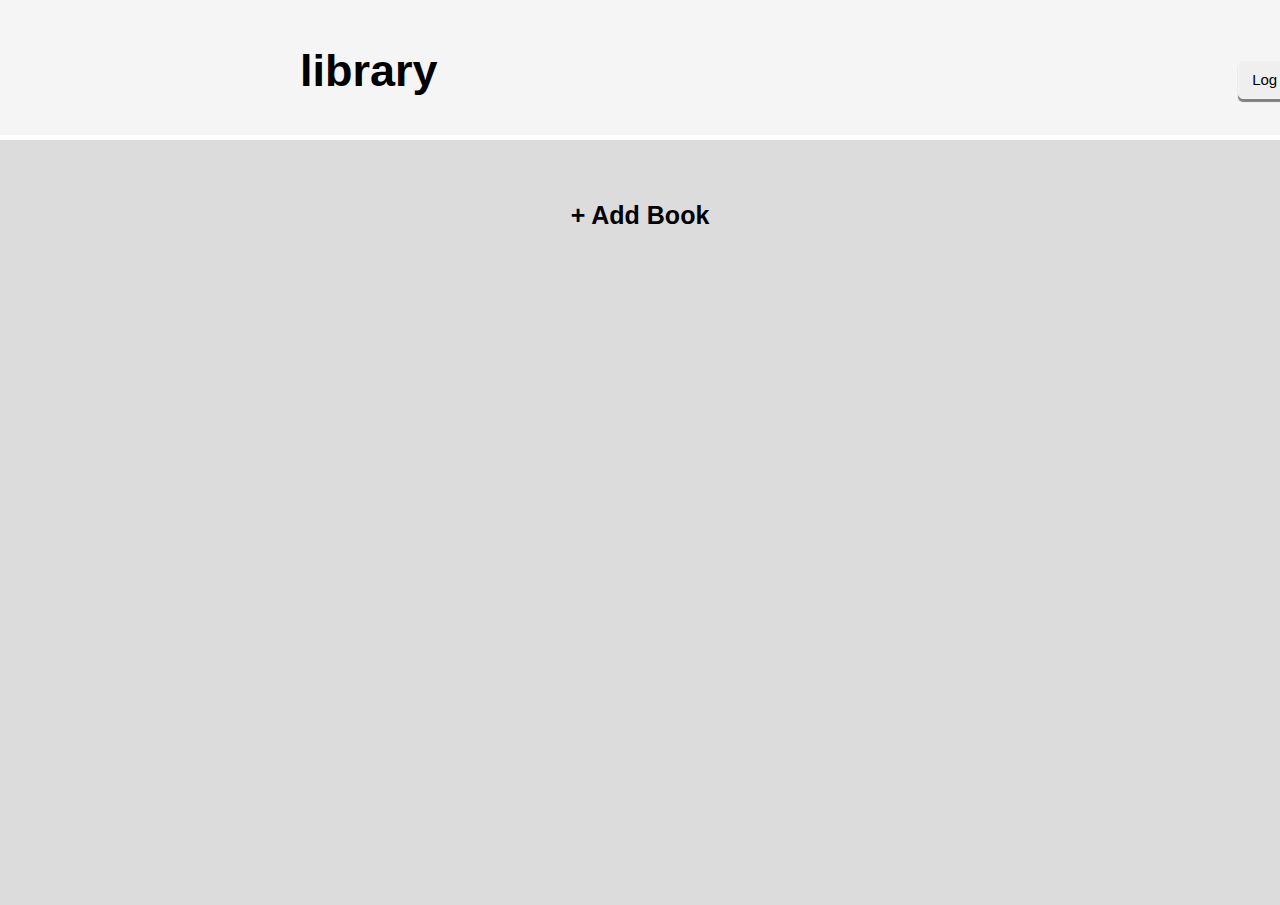
==== index.html @ 99a2c563 "Completed the basic frontend" ====
<!DOCTYPE html>
<html lang="en">
<head>
    <meta charset="UTF-8">
    <meta http-equiv="X-UA-Compatible" content="IE=edge">
    <meta name="viewport" content="width=device-width, initial-scale=1.0">
    <link rel="stylesheet" href="style.css">
    <title>Document</title>
</head>
<body>
    <div class="header">
        <div><p class="title">library</p></div>
        <div><button class="login">Log in</button></div>
    </div>
    <div class="main-container">
        <div class="add-button">
            <button class="add"> + Add Book</button>
        </div>
    </div>
</body>
</html>
---- style.css ----
html, body {
    margin: 0;
    height: 100%;
    width: 100%;
}

.header {
    background-color: whitesmoke;
    width: 100%;
    height: 15%;
    box-shadow: 1px 10px 10px white;
    font-family: 'Poppins', sans-serif;
    display: flex;

}

.title {
    padding-left: 300px;
    font-size: 45px;
    font-weight: bolder;
}

.login {
    margin-left: 800px;
    margin-top: 60px;
    width: 70px;
    padding: 10px;
    border-radius: 5px;
    font-family:'Poppins', sans-serif ;
    font-size: 15px;
    border: 1px solid whitesmoke;
    box-shadow: 0 3px 1px grey;
}

.login:hover {
    cursor: pointer;
    background-color: lightgray;
}

.login:active {
   box-shadow: 0 3px 1px white;
}

.main-container {
    background-color: gainsboro;
    width: 100%;
    margin-top: 5px;
    height: 85%;
    
}

.add-button {
    padding-top: 50px;
    width: 100%;
    height: 50px;
    display: flex;
    align-items: center;
    justify-content: center;
}

.add {
   padding: 10px;
   width: 200px;
   height: 50px;
   font-family: 'Poppins', sans-serif;
   font-size: 25px;
   font-weight: 600;
   border-radius: 5px;
   border: 0;
   background-color: gainsboro;
}

.add:hover {
    background-color: lightgray;
    cursor: pointer;
}
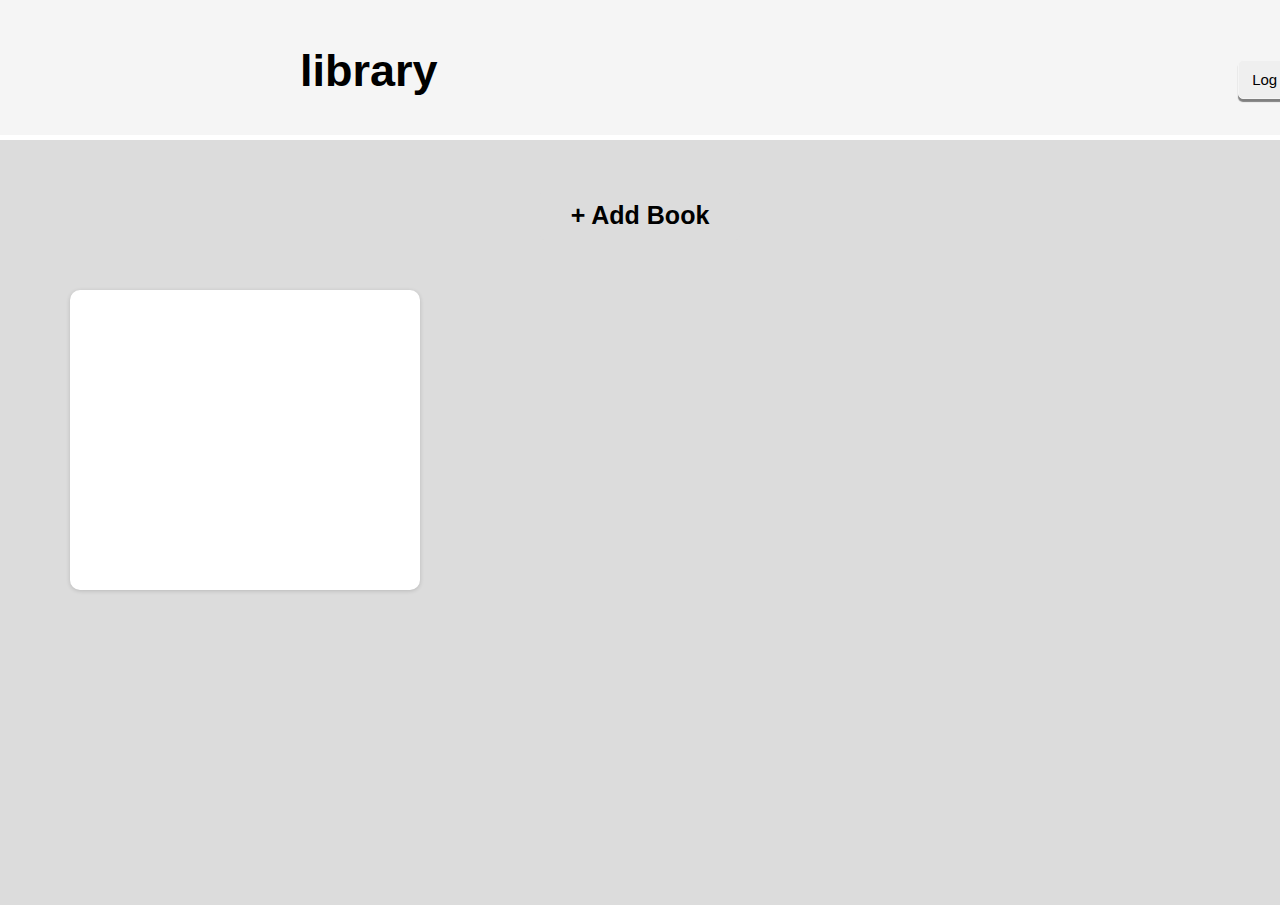
==== commit 52c5f253: "added card-container and card divs and their styling" ====
--- a/index.html
+++ b/index.html
@@ -5,6 +5,7 @@
     <meta http-equiv="X-UA-Compatible" content="IE=edge">
     <meta name="viewport" content="width=device-width, initial-scale=1.0">
     <link rel="stylesheet" href="style.css">
+    <script src="script.js"></script>
     <title>Document</title>
 </head>
 <body>
@@ -16,6 +17,10 @@
         <div class="add-button">
             <button class="add"> + Add Book</button>
         </div>
+        <div class="card-container">
+            <div class="card"></div>
+        </div>
+
     </div>
 </body>
 </html>--- a/style.css
+++ b/style.css
@@ -75,3 +75,20 @@
     cursor: pointer;
 }
 
+.card-container {
+    margin-left: 70px;
+    width: 90%;
+    height: 400px;
+    display: flex;
+    align-items: center;
+    justify-content: space-between;
+}
+
+.card {
+    background-color: white;
+    width: 350px;
+    height: 300px;
+    border-radius: 10px;
+    box-shadow: rgba(0, 0, 0, 0.16) 0px 1px 4px;
+}
+
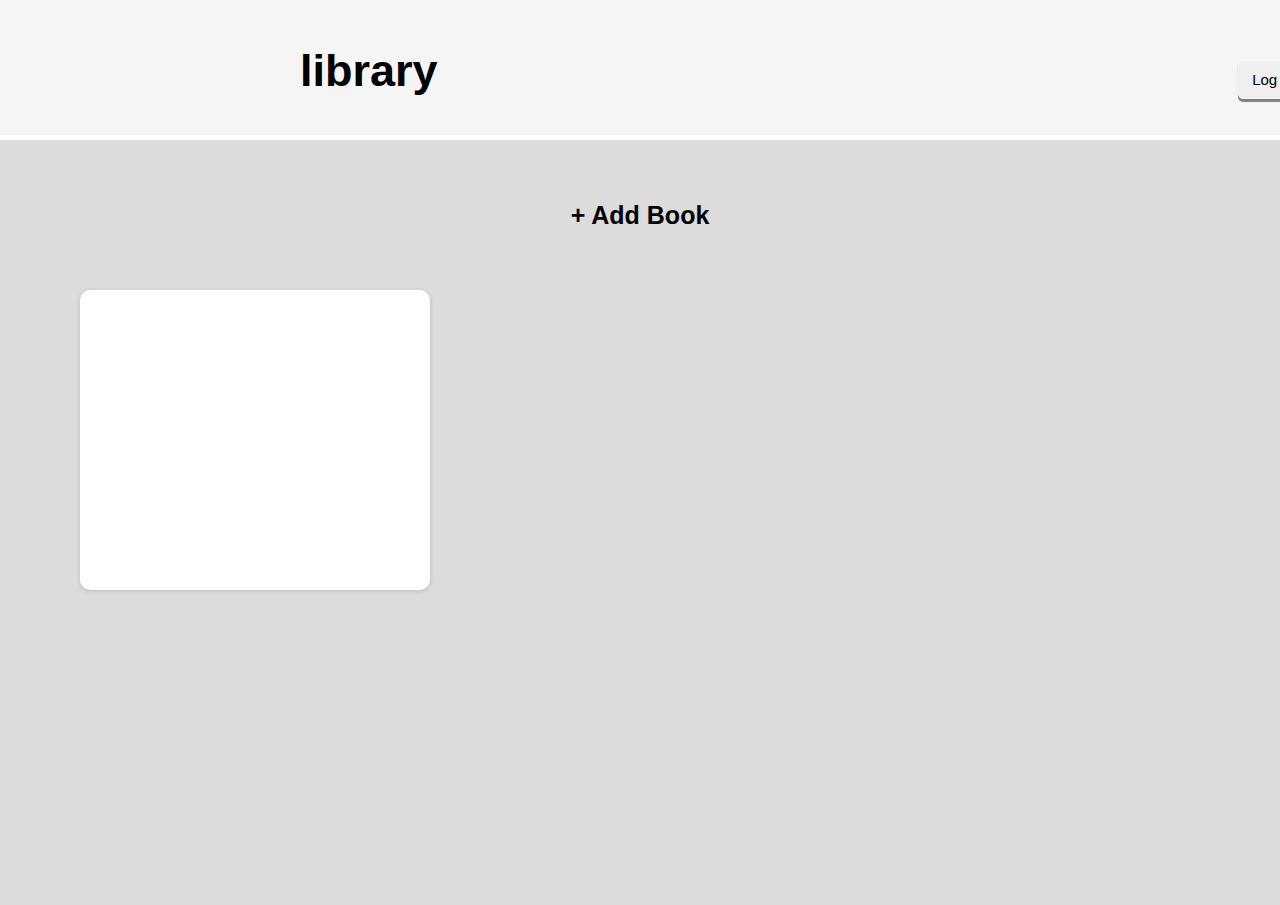
==== commit a9a637af: "edited index.html and style.css" ====
--- a/index.html
+++ b/index.html
@@ -5,7 +5,7 @@
     <meta http-equiv="X-UA-Compatible" content="IE=edge">
     <meta name="viewport" content="width=device-width, initial-scale=1.0">
     <link rel="stylesheet" href="style.css">
-    <script src="script.js"></script>
+    <script src="script.js" defer></script>
     <title>Document</title>
 </head>
 <body>
--- a/style.css
+++ b/style.css
@@ -81,10 +81,10 @@
     height: 400px;
     display: flex;
     align-items: center;
-    justify-content: space-between;
 }
 
 .card {
+    margin: 10px;
     background-color: white;
     width: 350px;
     height: 300px;
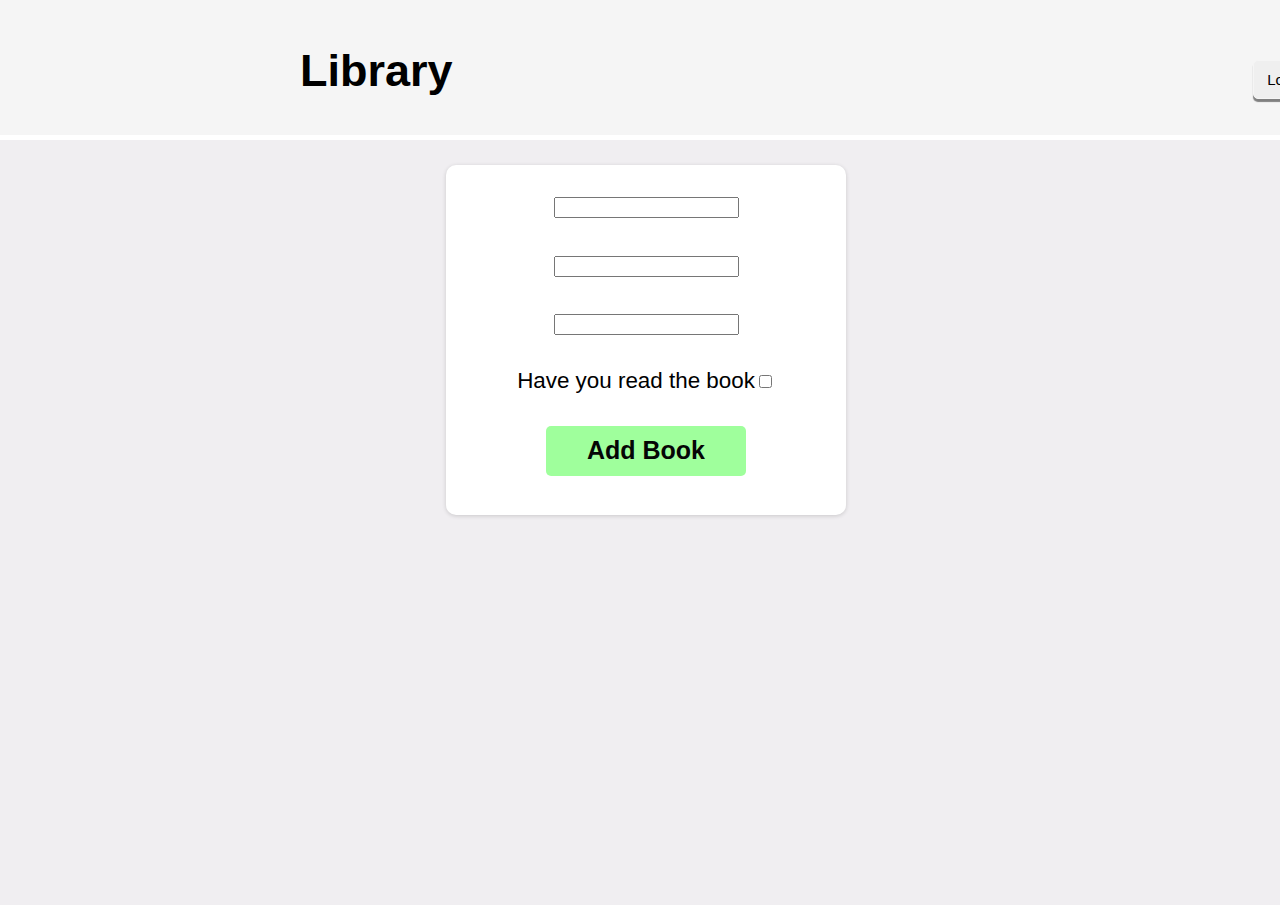
==== commit 2bee4ca1: "completed add book feature" ====
--- a/index.html
+++ b/index.html
@@ -5,20 +5,25 @@
     <meta http-equiv="X-UA-Compatible" content="IE=edge">
     <meta name="viewport" content="width=device-width, initial-scale=1.0">
     <link rel="stylesheet" href="style.css">
+    <link rel="shortcut icon" href="favicon.png" type="image/x-icon">
     <script src="script.js" defer></script>
-    <title>Document</title>
+    <title>library</title>
 </head>
 <body>
     <div class="header">
-        <div><p class="title">library</p></div>
+        <div><p class="title">Library</p></div>
         <div><button class="login">Log in</button></div>
     </div>
-    <div class="main-container">
-        <div class="add-button">
-            <button class="add"> + Add Book</button>
-        </div>
+    <div class="main-container" id="mainContainer">
+       
         <div class="card-container">
-            <div class="card"></div>
+            <div class="card">
+                <p class="content"><input type="text" id="title"></p>
+                <p class="content"><input type="text" id="author"></p>
+                <p class="content"><input type="number" id="page"></p>
+                <p class="content">Have you read the book<input type="checkbox" id="status"></p>
+                <p class="content"><button class="add">Add Book</button></p>
+            </div>
         </div>
 
     </div>
--- a/style.css
+++ b/style.css
@@ -2,6 +2,7 @@
     margin: 0;
     height: 100%;
     width: 100%;
+    font-family:'Gill Sans', 'Gill Sans MT', Calibri, 'Trebuchet MS', sans-serif;
 }
 
 .header {
@@ -42,7 +43,7 @@
 }
 
 .main-container {
-    background-color: gainsboro;
+    background-color: var(--grey);
     width: 100%;
     margin-top: 5px;
     height: 85%;
@@ -59,6 +60,9 @@
 }
 
 .add {
+    text-align: center;
+    margin: auto;
+    color: #050505;
    padding: 10px;
    width: 200px;
    height: 50px;
@@ -67,11 +71,15 @@
    font-weight: 600;
    border-radius: 5px;
    border: 0;
-   background-color: gainsboro;
+   background-color: var(--light-green);
+}
+
+a {
+    all: unset;
 }
 
 .add:hover {
-    background-color: lightgray;
+    border: 1px solid black;
     cursor: pointer;
 }
 
@@ -81,14 +89,99 @@
     height: 400px;
     display: flex;
     align-items: center;
+    justify-content: center;
+    flex-wrap: wrap;
 }
 
 .card {
     margin: 10px;
     background-color: white;
-    width: 350px;
-    height: 300px;
+    width: 400px;
+    height: 350px;
     border-radius: 10px;
     box-shadow: rgba(0, 0, 0, 0.16) 0px 1px 4px;
 }
 
+.content {
+    padding: 5px;
+    text-align: center;
+    font-size: 1.4rem;
+    
+}
+
+.read, .remove {
+    padding: var(--spacing-sm) var(--spacing-md);
+    border-radius: var(--border-radius);
+    transition: filter 0.15s ease-in-out;
+    border: 0;
+    width: 300px;
+    height: 50px;
+    font-size: 20px;
+}
+
+.read {
+    background-color: var(--light-green);
+}
+
+.read, .remove:hover {
+        cursor: pointer;
+}
+
+.read:hover {
+    background-color: rgb(121, 211, 121);
+}
+
+.remove:hover {
+    background-color: gray;
+}
+
+.popup-win {
+
+    position: absolute;
+    margin-top: 30px;
+    margin-left: 575px;
+    background-color:whitesmoke;
+    width: 350px;
+    height: 450px;
+    display: flex;
+    flex-direction: column;
+    align-items: center;
+    justify-content: center;
+    border-radius: 10px;
+}
+
+.input {
+    width: 300px;
+    padding: 10px;
+    border-radius: 10px;
+    border: 0;
+    font-size: 15px;
+}
+
+button.input {
+    background-color: #9fff9c;
+    width: 300px;
+    height: 50px;
+}
+
+
+
+
+
+
+:root {
+    --white: #fffbfb;
+    --grey: #f0eef1;
+    --black: #050505;
+    --red: #ff7070;
+    --light-green: #9fff9c;
+    --light-red: #ff9c9c;
+    --border-radius: 8px;
+    --spacing-xs: 5px;
+    --spacing-sm: 10px;
+    --spacing-md: 15px;
+    --spacing-lg: 20px;
+    --spacing-xl: 40px;
+    --container-width: 1200px;
+    --shadow: rgba(0, 0, 0, 0.16) 0px 1px 4px;
+}
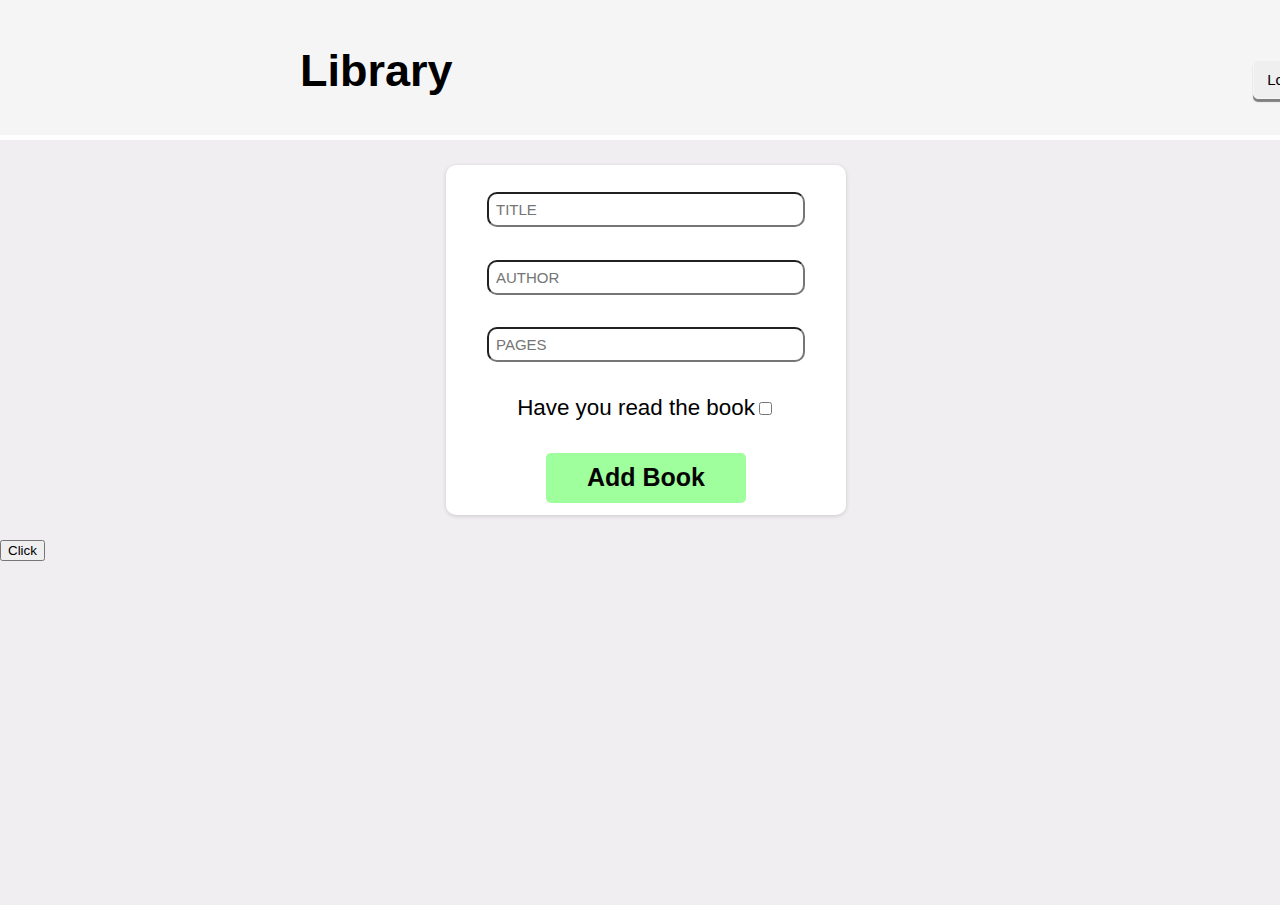
==== commit 2b227f8d: "Added the remove card feature" ====
--- a/index.html
+++ b/index.html
@@ -18,14 +18,15 @@
        
         <div class="card-container">
             <div class="card">
-                <p class="content"><input type="text" id="title"></p>
-                <p class="content"><input type="text" id="author"></p>
-                <p class="content"><input type="number" id="page"></p>
+                <p class="content"><input type="text" id="title" placeholder="TITLE" class="input"></p>
+                <p class="content"><input type="text" id="author" placeholder="AUTHOR" class="input"></p>
+                <p class="content"><input type="number" id="page" placeholder="PAGES" class="input"></p>
                 <p class="content">Have you read the book<input type="checkbox" id="status"></p>
                 <p class="content"><button class="add">Add Book</button></p>
+                <p class="remove" id="card-1"></p>
             </div>
         </div>
-
+        <button class="test">Click</button>
     </div>
 </body>
 </html>--- a/style.css
+++ b/style.css
@@ -152,9 +152,9 @@
 
 .input {
     width: 300px;
-    padding: 10px;
+    padding: 7px;
     border-radius: 10px;
-    border: 0;
+    border: 1;
     font-size: 15px;
 }
 
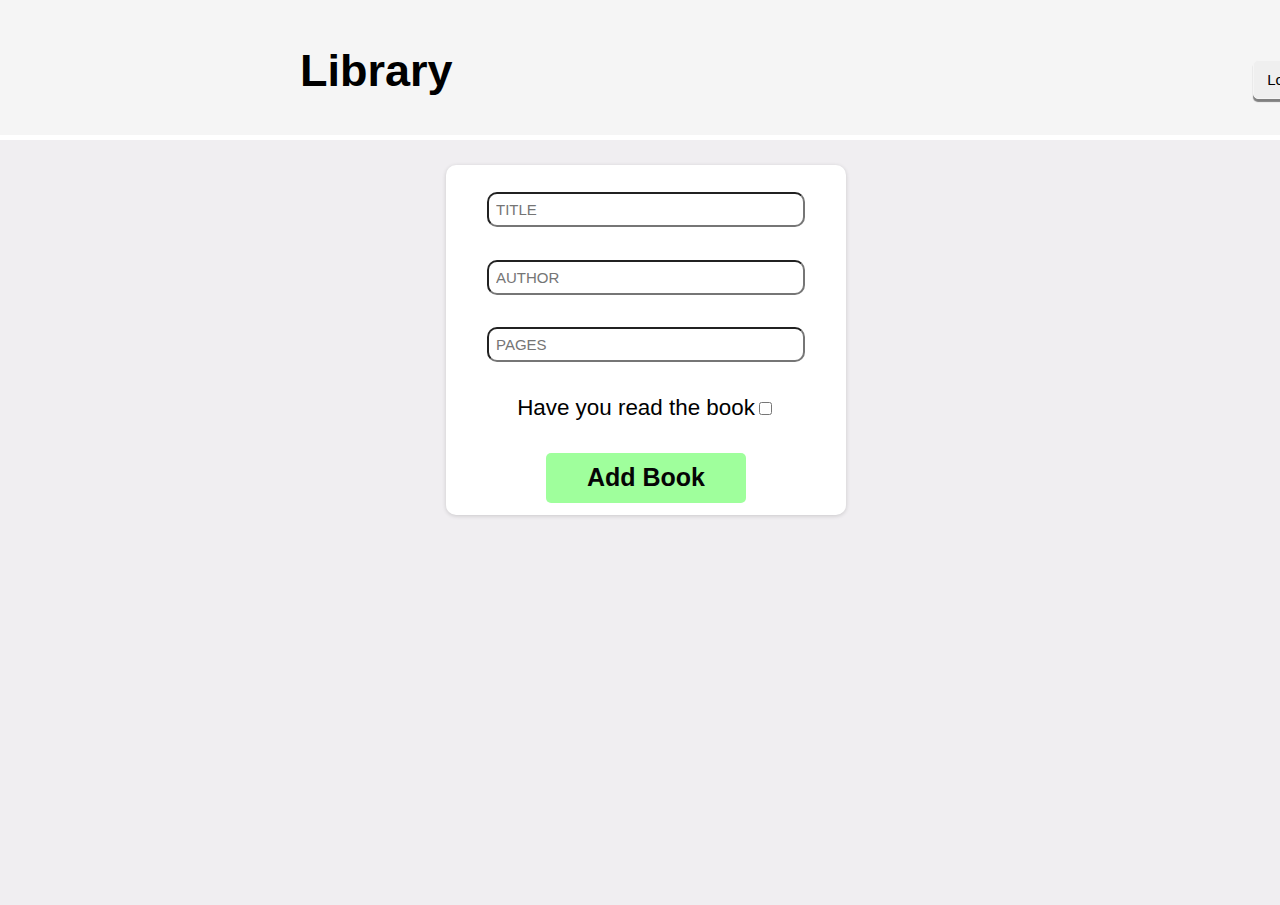
==== commit e91b9edd: "removed garbage" ====
--- a/index.html
+++ b/index.html
@@ -23,10 +23,8 @@
                 <p class="content"><input type="number" id="page" placeholder="PAGES" class="input"></p>
                 <p class="content">Have you read the book<input type="checkbox" id="status"></p>
                 <p class="content"><button class="add">Add Book</button></p>
-                <p class="remove" id="card-1"></p>
             </div>
         </div>
-        <button class="test">Click</button>
     </div>
 </body>
 </html>